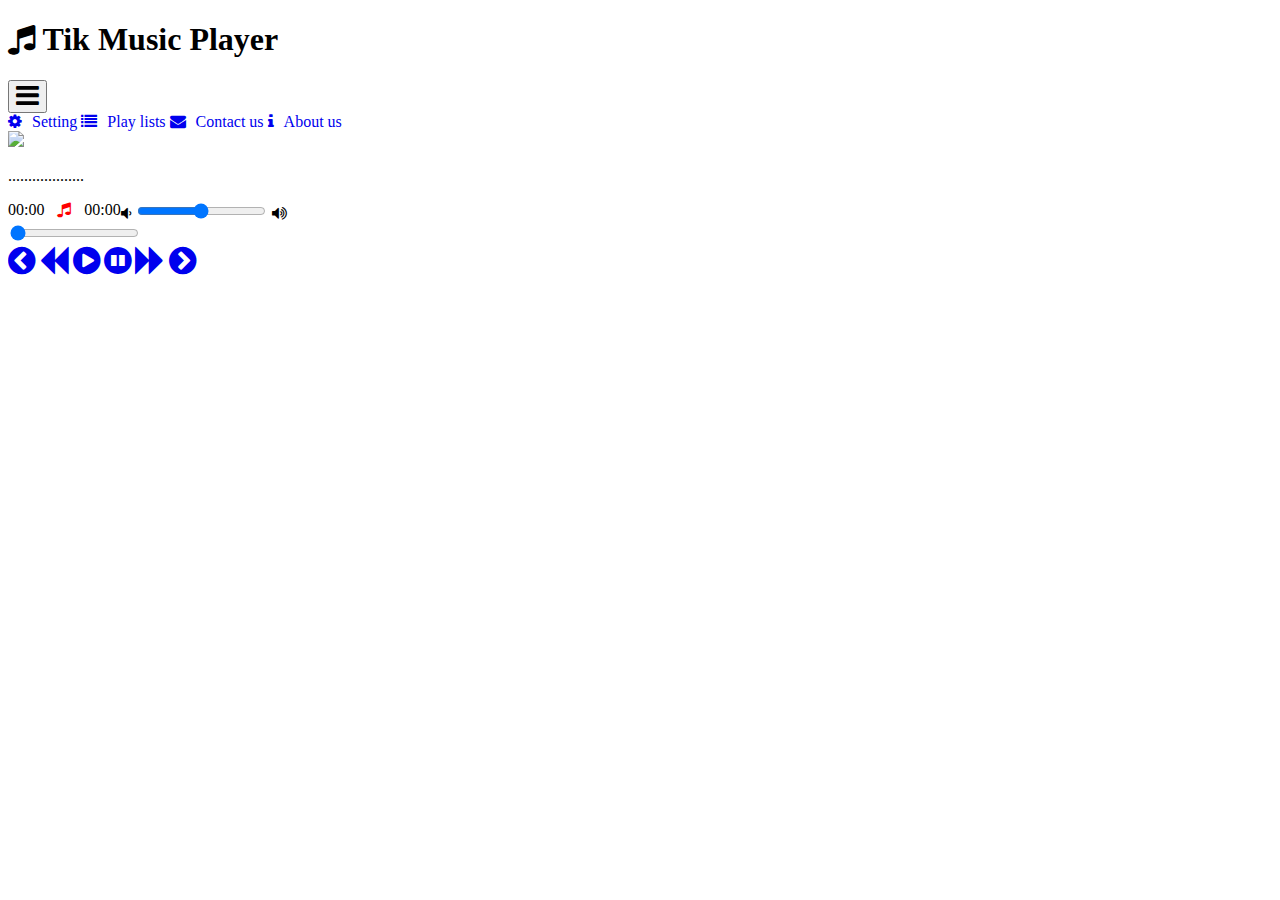
==== music-player.html @ 09914e60 "Add files via upload" ====
<!DOCTYPE html>
<html lang="en">
  <head>
    <meta charset="UTF-8" />
    <meta name="viewport" content="width=device-width, initial-scale=1.0" />
    <title>Music Player</title>
    <link rel="stylesheet" href="style.css" />
    <!-- include fontawesome stylesheet -->
    <link rel="stylesheet" href="http://cdnjs.cloudflare.com/ajax/libs/font-awesome/4.4.0/css/font-awesome.min.css">
    <!-- include jQuery library -->
    <script src="https://ajax.googleapis.com/ajax/libs/jquery/1.12.0/jquery.min.js"></script>
  </head>
  <body>
    <header>
      <h1><i class="fa fa-music"></i> Tik Music Player</h1>
      <button id="menu-btn"><i class="fa fa-bars fa-2x"></i></button>
    </header>

    <div id="menu-bar">
      <a href="#" class="menu-item" id="setting-btn"
        ><i class="fa fa-cog">&ThickSpace;&ThickSpace;Setting</i></a
      >
      <a href="#" class="menu-item" id="playList-btn"
        ><i class="fa fa-list">&ThickSpace;&ThickSpace;Play lists</i></a
      >
      <a
        href="mailto:www.hikmatullah.m80@gmail.com"
        class="menu-item"
        id="contactUs-btn"
        ><i class="fa fa-envelope">&ThickSpace;&ThickSpace;Contact us</i></a
      >
      <a href="#" class="menu-item" id="aboutUs-btn"
        ><i class="fa fa-info">&ThickSpace;&ThickSpace;About us</i></a
      >
    </div>

    <section id="main-content">
      <section id="background">
        <section class="animatedBars">
          <div class="animatedBar"></div>
          <div class="animatedBar"></div>
          <div class="animatedBar"></div>
        </section>
        <img id="music-caption" src="images/bg-img.JPG" />
        <section class="animatedBars">
          <div class="animatedBar"></div>
          <div class="animatedBar"></div>
          <div class="animatedBar"></div>
        </section>
      </section>

      <p id="musicName">...................</p>

      <section style="display: flex; flex-direction: row">
        <div id="musicTimer">
          <span id="currentTime">00:00</span>
          &ThickSpace;
          <i class="fa fa-music" style="color: red"></i>
          &ThickSpace;
          <span id="duration">00:00</span>
        </div>
        <div id="volumeControl">
          <i class="fa fa-volume-down"></i>
          <input
            type="range"
            name="volume"
            title="volume"
            id="volumeSlider"
            min="0"
            max="1"
            step="0.1"
          />
          <i class="fa fa-volume-up"></i>
        </div>
      </section>

      <section id="control-section">
        <!-- Music duration control -->
        <input type="range" id="duration-bar" min="0" value="0" />

        <div id="control-btns">
          <a href="#" class="control-btn" title="Previous Song" id="prev-btn"
            ><i class="fa fa-chevron-circle-left fa-2x"></i
          ></a>
          <a href="#" class="control-btn" title="<< 10s" id="backward-btn"
            ><i class="fa fa-backward fa-2x"></i
          ></a>
          <a
            href="#"
            class="control-btn play-pause-btns"
            title="Play"
            id="play-btn"
            ><i class="fa fa-play-circle fa-2x"></i
          ></a>
          <a
            href="#"
            class="control-btn play-pause-btns"
            title="Pause"
            id="pause-btn"
            ><i class="fa fa-pause-circle fa-2x"></i
          ></a>
          <a href="#" class="control-btn" title=">> 10s" id="forward-btn"
            ><i class="fa fa-forward fa-2x"></i
          ></a>
          <a href="#" class="control-btn" title="Next Song" id="next-btn"
            ><i class="fa fa-chevron-circle-right fa-2x"></i
          ></a>
        </div>
        <!-- <div id="setting-btns">Setting Buttons</div> -->
      </section>
      <!-- end control section-->
    </section>
    <!-- end main-content section-->

    <audio id="currentMusic"></audio>

    <!-- JavaScript code link -->
    <script src="music-player.js"></script>
  </body>
</html>
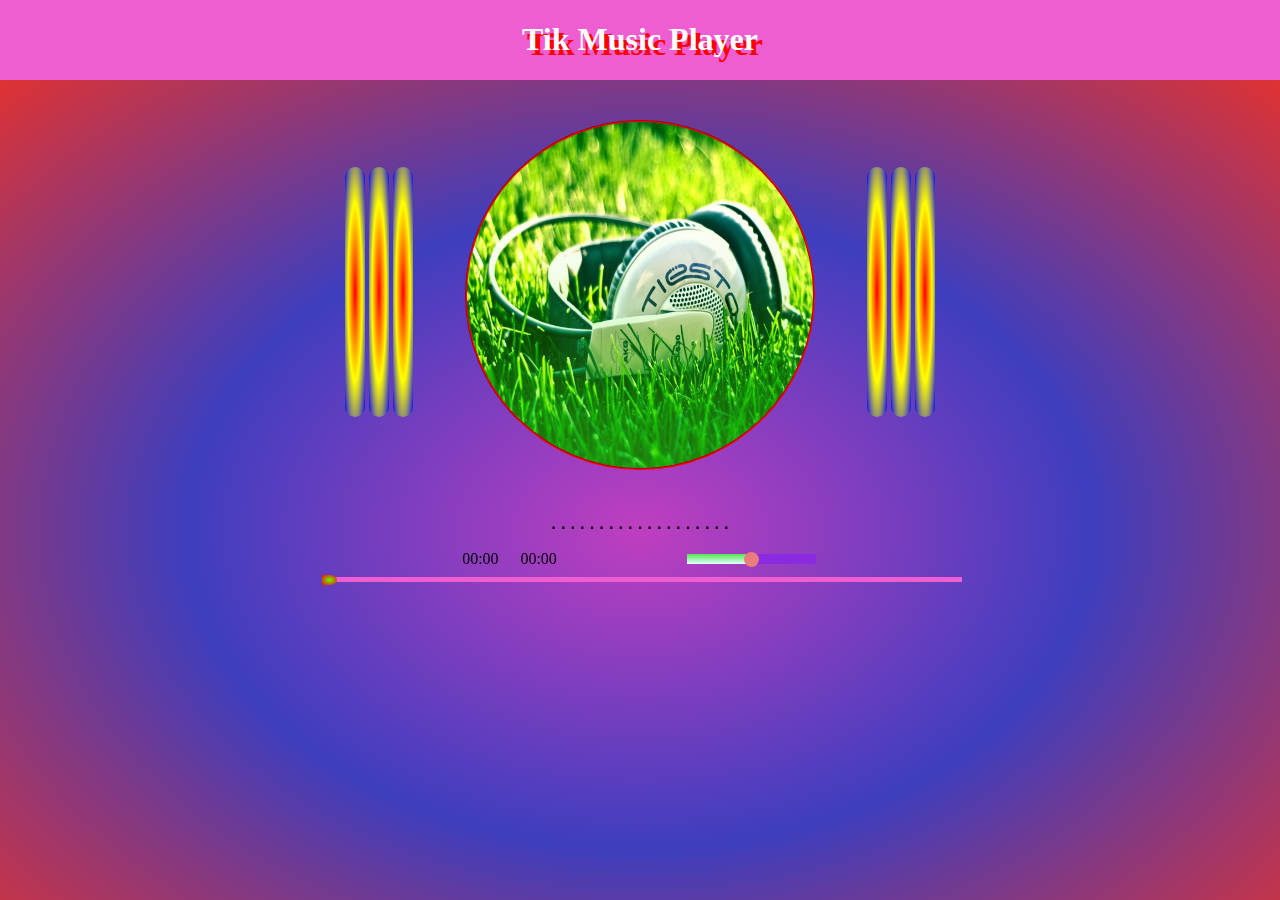
==== commit 0801babe: "html and css files updated" ====
--- a/music-player.html
+++ b/music-player.html
@@ -6,9 +6,14 @@
     <title>Music Player</title>
     <link rel="stylesheet" href="style.css" />
     <!-- include fontawesome stylesheet -->
-    <link rel="stylesheet" href="http://cdnjs.cloudflare.com/ajax/libs/font-awesome/4.4.0/css/font-awesome.min.css">
+    <!-- <link rel="stylesheet" href="http://cdnjs.cloudflare.com/ajax/libs/font-awesome/4.4.0/css/font-awesome.min.css"> -->
+    <link
+      rel="stylesheet"
+      href="../../fontawesome-free-5.15.4-web/css/all.min.css"
+    />
     <!-- include jQuery library -->
-    <script src="https://ajax.googleapis.com/ajax/libs/jquery/1.12.0/jquery.min.js"></script>
+    <!-- <script src="https://ajax.googleapis.com/ajax/libs/jquery/1.12.0/jquery.min.js"></script> -->
+    <script src="../../ajax.googleapis.com/ajax/libs/jquery/1.12.0/jquery.min.js"></script>
   </head>
   <body>
     <header>
@@ -34,82 +39,86 @@
       >
     </div>
 
-    <section id="main-content">
-      <section id="background">
-        <section class="animatedBars">
-          <div class="animatedBar"></div>
-          <div class="animatedBar"></div>
-          <div class="animatedBar"></div>
+    <main>
+      <div id="main-content">
+        <section id="background">
+          <section class="animatedBars">
+            <div class="animatedBar"></div>
+            <div class="animatedBar"></div>
+            <div class="animatedBar"></div>
+          </section>
+          <img id="music-caption" src="images/bg-img.JPG" />
+          <section class="animatedBars">
+            <div class="animatedBar"></div>
+            <div class="animatedBar"></div>
+            <div class="animatedBar"></div>
+          </section>
         </section>
-        <img id="music-caption" src="images/bg-img.JPG" />
-        <section class="animatedBars">
-          <div class="animatedBar"></div>
-          <div class="animatedBar"></div>
-          <div class="animatedBar"></div>
+
+        <p id="musicName">...................</p>
+
+        <section style="display: flex; flex-direction: row">
+          <div id="musicTimer">
+            <span id="currentTime">00:00</span>
+            &ThickSpace;
+            <i class="fa fa-music" style="color: red"></i>
+            &ThickSpace;
+            <span id="duration">00:00</span>
+          </div>
+          <div id="volumeControl">
+            <i class="fa fa-volume-down"></i>
+            <input
+              type="range"
+              name="volume"
+              title="volume"
+              id="volumeSlider"
+              min="0"
+              max="1"
+              step="0.1"
+            />
+            <i class="fa fa-volume-up"></i>
+          </div>
         </section>
-      </section>
 
-      <p id="musicName">...................</p>
+        <section id="control-section">
+          <!-- Music duration control -->
+          <input type="range" id="duration-bar" min="0" value="0" />
 
-      <section style="display: flex; flex-direction: row">
-        <div id="musicTimer">
-          <span id="currentTime">00:00</span>
-          &ThickSpace;
-          <i class="fa fa-music" style="color: red"></i>
-          &ThickSpace;
-          <span id="duration">00:00</span>
-        </div>
-        <div id="volumeControl">
-          <i class="fa fa-volume-down"></i>
-          <input
-            type="range"
-            name="volume"
-            title="volume"
-            id="volumeSlider"
-            min="0"
-            max="1"
-            step="0.1"
-          />
-          <i class="fa fa-volume-up"></i>
-        </div>
-      </section>
-
-      <section id="control-section">
-        <!-- Music duration control -->
-        <input type="range" id="duration-bar" min="0" value="0" />
-
-        <div id="control-btns">
-          <a href="#" class="control-btn" title="Previous Song" id="prev-btn"
-            ><i class="fa fa-chevron-circle-left fa-2x"></i
-          ></a>
-          <a href="#" class="control-btn" title="<< 10s" id="backward-btn"
-            ><i class="fa fa-backward fa-2x"></i
-          ></a>
-          <a
-            href="#"
-            class="control-btn play-pause-btns"
-            title="Play"
-            id="play-btn"
-            ><i class="fa fa-play-circle fa-2x"></i
-          ></a>
-          <a
-            href="#"
-            class="control-btn play-pause-btns"
-            title="Pause"
-            id="pause-btn"
-            ><i class="fa fa-pause-circle fa-2x"></i
-          ></a>
-          <a href="#" class="control-btn" title=">> 10s" id="forward-btn"
-            ><i class="fa fa-forward fa-2x"></i
-          ></a>
-          <a href="#" class="control-btn" title="Next Song" id="next-btn"
-            ><i class="fa fa-chevron-circle-right fa-2x"></i
-          ></a>
-        </div>
-        <!-- <div id="setting-btns">Setting Buttons</div> -->
-      </section>
-      <!-- end control section-->
-    </section>
+          <div id="control-btns">
+            <a href="#" class="control-btn" title="Previous Song" id="prev-btn">
+              <i class="fa fa-chevron-circle-left fa-2x"></i>
+            </a>
+            <a href="#" class="control-btn" title="<< 10s" id="backward-btn">
+              <i class="fa fa-backward fa-2x"></i>
+            </a>
+            <a
+              href="#"
+              class="control-btn play-pause-btns"
+              title="Play"
+              id="play-btn"
+            >
+              <i class="fa fa-play-circle fa-2x"></i>
+            </a>
+            <a
+              href="#"
+              class="control-btn play-pause-btns"
+              title="Pause"
+              id="pause-btn"
+            >
+              <i class="fa fa-pause-circle fa-2x"></i>
+            </a>
+            <a href="#" class="control-btn" title=">> 10s" id="forward-btn">
+              <i class="fa fa-forward fa-2x"></i>
+            </a>
+            <a href="#" class="control-btn" title="Next Song" id="next-btn">
+              <i class="fa fa-chevron-circle-right fa-2x"></i>
+            </a>
+          </div>
+          <!-- <div id="setting-btns">Setting Buttons</div> -->
+        </section>
+        <!-- end control section-->
+      </div>
+    </main>
     <!-- end main-content section-->
 
     <audio id="currentMusic"></audio>
--- a/style.css
+++ b/style.css
@@ -0,0 +1,247 @@
+* {
+  box-sizing: border-box;
+}
+
+header {
+  left: 0;
+  right: 0;
+  top: 0;
+  position: fixed;
+  text-align: center;
+  color: white;
+  text-shadow: 5px 5px red;
+  background-color: #ee5ed1;
+  height: 80px;
+}
+#menu-btn {
+  margin-left: 1%;
+  border: none;
+  background-color: inherit;
+  position: fixed;
+  left: 2px;
+  top: 55px;
+  color: white;
+}
+#menu-btn:hover {
+  text-shadow: 2px 2px 3px black;
+}
+#menu-bar {
+  display: none;
+  width: 20%;
+  height: 100%;
+  position: fixed;
+  top: 80px;
+  left: 0;
+  color: white;
+  background-color: #ee5ed1;
+  z-index: 1;
+}
+.menu-item {
+  display: block;
+  padding: 15px 15px;
+  border: blueviolet 1px solid;
+  border-bottom: none;
+  text-decoration: none;
+  color: black;
+}
+.menu-item:last-child {
+  border-bottom: blueviolet 1px solid;
+}
+
+#setting-btn:hover {
+  text-shadow: white 1px 1px 5px;
+}
+
+#playList-btn:hover {
+  text-shadow: white 1px 1px 5px;
+}
+#contactUs-btn:hover {
+  text-shadow: white 1px 1px 5px;
+}
+#aboutUs-btn:hover {
+  text-shadow: white 1px 1px 5px;
+}
+
+main {
+  background-image: radial-gradient(
+    rgb(192, 62, 192),
+    rgb(62, 62, 190),
+    rgb(223, 50, 50)
+  );
+  position: fixed;
+  top: 80px;
+  left: 0;
+  right: 0;
+  height: 100vh;
+  overflow: auto;
+}
+
+#main-content {
+  display: flex;
+  flex-direction: column;
+  align-items: center;
+  height: 640px;
+}
+#musicName {
+  font-family: "Courier New";
+  font-weight: bold;
+}
+#pause-btn {
+  display: none;
+}
+
+#control-btns {
+  margin-top: 20px;
+}
+.control-btn {
+  margin: 5px 5vw;
+  color: red;
+}
+
+#prev-btn:hover {
+  text-shadow: 2px 2px 5px rgb(0, 0, 0);
+}
+#backward-btn:hover {
+  text-shadow: 2px 2px 5px rgb(0, 0, 0);
+}
+#play-btn:hover {
+  text-shadow: 2px 2px 5px rgb(0, 0, 0);
+}
+#pause-btn:hover {
+  text-shadow: 2px 2px 5px rgb(0, 0, 0);
+}
+#forward-btn:hover {
+  text-shadow: 2px 2px 5px rgb(0, 0, 0);
+}
+#next-btn:hover {
+  text-shadow: 2px 2px 5px rgb(0, 0, 0);
+}
+
+#music-caption {
+  margin-top: 40px;
+  height: 350px;
+  border-radius: 50%;
+  border: red 2px groove;
+  animation: music-caption-rotate 30s infinite linear paused;
+}
+#background {
+  display: flex;
+  flex-direction: row;
+}
+#musicTimer,
+#volumeControl {
+  margin: 0px 5vw;
+}
+
+#volumeSlider {
+  -webkit-appearance: none;
+  background: blueviolet;
+  background-image: linear-gradient(#4fe74f, #e5fefe);
+  background-size: 50%;
+  background-repeat: no-repeat;
+  height: 10px;
+}
+#volumeSlider::-webkit-slider-thumb {
+  -webkit-appearance: none;
+  height: 15px;
+  width: 15px;
+  border-radius: 50%;
+  background: rgb(233, 125, 125);
+}
+#volumeControl i {
+  color: rgb(99, 0, 0);
+}
+.animatedBars {
+  margin: 85px 50px;
+  display: flex;
+  flex-direction: row;
+  height: 250px;
+}
+.animatedBar {
+  height: 100%;
+  width: 20px;
+  margin: 2px;
+  border-radius: 20px;
+  background-image: radial-gradient(red, yellow, blue);
+  background-repeat: no-repeat;
+  animation: animated-bar 2s infinite ease-in-out paused;
+}
+
+#duration-bar {
+  -webkit-appearance: none;
+  background-color: #ee5ed1;
+  background-image: radial-gradient(red, green);
+  background-repeat: no-repeat;
+  background-size: 0%;
+  height: 5px;
+  width: 100%;
+}
+#duration-bar::-webkit-slider-thumb {
+  -webkit-appearance: none;
+  height: 10px;
+  width: 15px;
+  border-radius: 0 50% 50% 0;
+  background-image: radial-gradient(#5dfd01, red);
+}
+
+@keyframes music-caption-rotate {
+  100% {
+    transform: rotate(360deg);
+  }
+}
+@keyframes animated-bar {
+  to {
+    background-image: radial-gradient(blue, yellow, red);
+  }
+}
+
+@media (max-width: 768px) {
+  #background {
+    flex-direction: column;
+  }
+  .animatedBars {
+    flex-direction: column;
+    width: 100%;
+    height: 40px;
+    margin: 10px 0;
+  }
+  .animatedBar {
+    height: 10px;
+    width: 100%;
+    margin-bottom: 0;
+  }
+  #music-caption {
+    margin: 10px 0;
+    height: 250px;
+  }
+}
+@media (max-width: 480px) {
+  .control-btn {
+    margin: auto 3vw;
+    font-size: 12px;
+  }
+  #animatedBars {
+    height: 30px;
+  }
+  #music-caption {
+    height: 150px;
+  }
+  #volumeSlider {
+    width: 20vw;
+    height: 1vh;
+  }
+  #volumeSlider::-webkit-slider-thumb {
+    height: 8px;
+    width: 8px;
+  }
+  #volumeControl i {
+    font-size: 11px;
+  }
+  #duration,
+  #currentTime {
+    font-size: 10px;
+  }
+  #menu-bar {
+    width: 40%;
+  }
+}
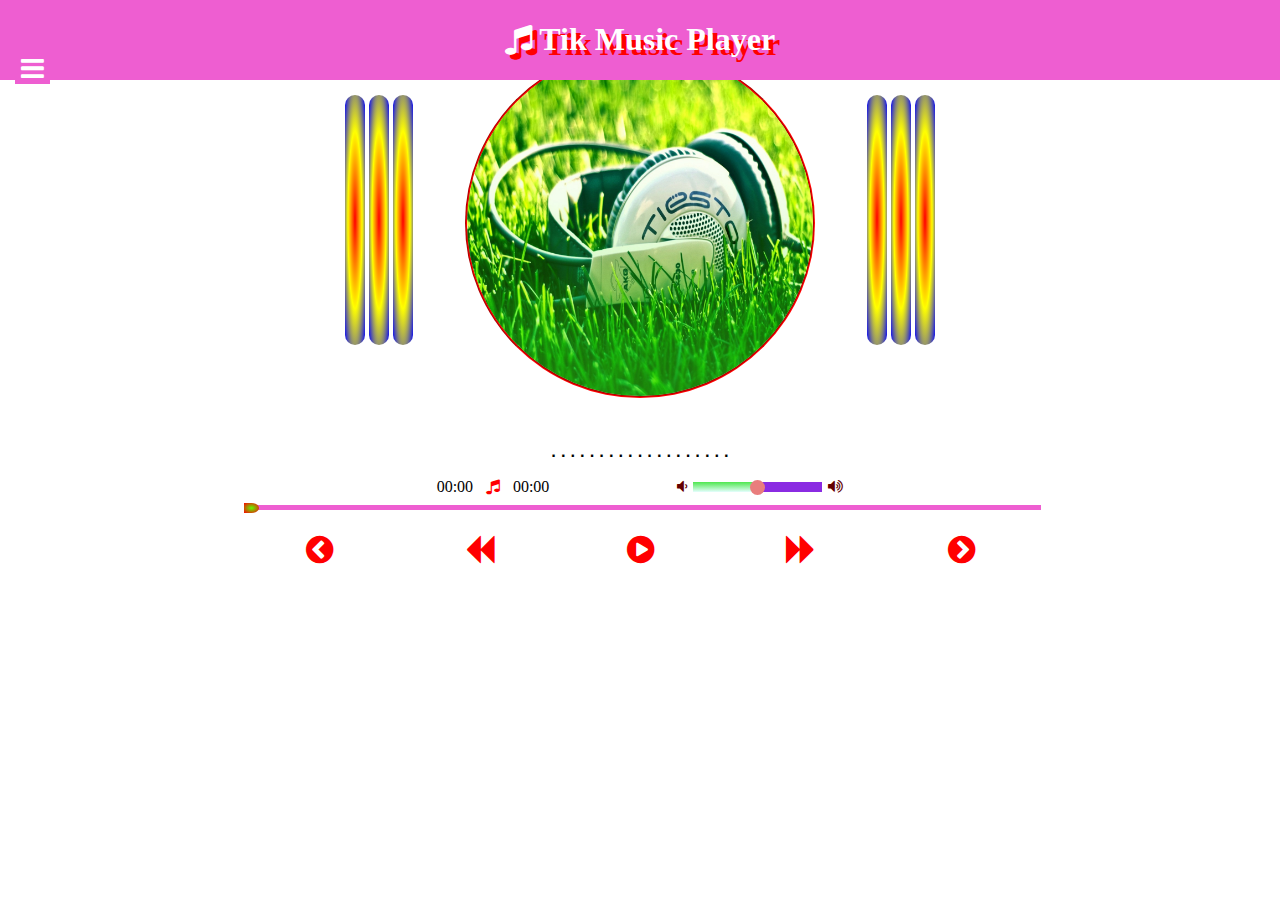
==== commit eb5b3363: "undo the change" ====
--- a/music-player.html
+++ b/music-player.html
@@ -6,14 +6,9 @@
     <title>Music Player</title>
     <link rel="stylesheet" href="style.css" />
     <!-- include fontawesome stylesheet -->
-    <!-- <link rel="stylesheet" href="http://cdnjs.cloudflare.com/ajax/libs/font-awesome/4.4.0/css/font-awesome.min.css"> -->
-    <link
-      rel="stylesheet"
-      href="../../fontawesome-free-5.15.4-web/css/all.min.css"
-    />
+    <link rel="stylesheet" href="http://cdnjs.cloudflare.com/ajax/libs/font-awesome/4.4.0/css/font-awesome.min.css">
     <!-- include jQuery library -->
-    <!-- <script src="https://ajax.googleapis.com/ajax/libs/jquery/1.12.0/jquery.min.js"></script> -->
-    <script src="../../ajax.googleapis.com/ajax/libs/jquery/1.12.0/jquery.min.js"></script>
+    <script src="https://ajax.googleapis.com/ajax/libs/jquery/1.12.0/jquery.min.js"></script>
   </head>
   <body>
     <header>
@@ -39,86 +34,82 @@
       >
     </div>
 
-    <main>
-      <div id="main-content">
-        <section id="background">
-          <section class="animatedBars">
-            <div class="animatedBar"></div>
-            <div class="animatedBar"></div>
-            <div class="animatedBar"></div>
-          </section>
-          <img id="music-caption" src="images/bg-img.JPG" />
-          <section class="animatedBars">
-            <div class="animatedBar"></div>
-            <div class="animatedBar"></div>
-            <div class="animatedBar"></div>
-          </section>
+    <section id="main-content">
+      <section id="background">
+        <section class="animatedBars">
+          <div class="animatedBar"></div>
+          <div class="animatedBar"></div>
+          <div class="animatedBar"></div>
         </section>
+        <img id="music-caption" src="images/bg-img.JPG" />
+        <section class="animatedBars">
+          <div class="animatedBar"></div>
+          <div class="animatedBar"></div>
+          <div class="animatedBar"></div>
+        </section>
+      </section>
 
-        <p id="musicName">...................</p>
+      <p id="musicName">...................</p>
 
-        <section style="display: flex; flex-direction: row">
-          <div id="musicTimer">
-            <span id="currentTime">00:00</span>
-            &ThickSpace;
-            <i class="fa fa-music" style="color: red"></i>
-            &ThickSpace;
-            <span id="duration">00:00</span>
-          </div>
-          <div id="volumeControl">
-            <i class="fa fa-volume-down"></i>
-            <input
-              type="range"
-              name="volume"
-              title="volume"
-              id="volumeSlider"
-              min="0"
-              max="1"
-              step="0.1"
-            />
-            <i class="fa fa-volume-up"></i>
-          </div>
-        </section>
+      <section style="display: flex; flex-direction: row">
+        <div id="musicTimer">
+          <span id="currentTime">00:00</span>
+          &ThickSpace;
+          <i class="fa fa-music" style="color: red"></i>
+          &ThickSpace;
+          <span id="duration">00:00</span>
+        </div>
+        <div id="volumeControl">
+          <i class="fa fa-volume-down"></i>
+          <input
+            type="range"
+            name="volume"
+            title="volume"
+            id="volumeSlider"
+            min="0"
+            max="1"
+            step="0.1"
+          />
+          <i class="fa fa-volume-up"></i>
+        </div>
+      </section>
 
-        <section id="control-section">
-          <!-- Music duration control -->
-          <input type="range" id="duration-bar" min="0" value="0" />
+      <section id="control-section">
+        <!-- Music duration control -->
+        <input type="range" id="duration-bar" min="0" value="0" />
 
-          <div id="control-btns">
-            <a href="#" class="control-btn" title="Previous Song" id="prev-btn">
-              <i class="fa fa-chevron-circle-left fa-2x"></i>
-            </a>
-            <a href="#" class="control-btn" title="<< 10s" id="backward-btn">
-              <i class="fa fa-backward fa-2x"></i>
-            </a>
-            <a
-              href="#"
-              class="control-btn play-pause-btns"
-              title="Play"
-              id="play-btn"
-            >
-              <i class="fa fa-play-circle fa-2x"></i>
-            </a>
-            <a
-              href="#"
-              class="control-btn play-pause-btns"
-              title="Pause"
-              id="pause-btn"
-            >
-              <i class="fa fa-pause-circle fa-2x"></i>
-            </a>
-            <a href="#" class="control-btn" title=">> 10s" id="forward-btn">
-              <i class="fa fa-forward fa-2x"></i>
-            </a>
-            <a href="#" class="control-btn" title="Next Song" id="next-btn">
-              <i class="fa fa-chevron-circle-right fa-2x"></i>
-            </a>
-          </div>
-          <!-- <div id="setting-btns">Setting Buttons</div> -->
-        </section>
-        <!-- end control section-->
-      </div>
-    </main>
+        <div id="control-btns">
+          <a href="#" class="control-btn" title="Previous Song" id="prev-btn"
+            ><i class="fa fa-chevron-circle-left fa-2x"></i
+          ></a>
+          <a href="#" class="control-btn" title="<< 10s" id="backward-btn"
+            ><i class="fa fa-backward fa-2x"></i
+          ></a>
+          <a
+            href="#"
+            class="control-btn play-pause-btns"
+            title="Play"
+            id="play-btn"
+            ><i class="fa fa-play-circle fa-2x"></i
+          ></a>
+          <a
+            href="#"
+            class="control-btn play-pause-btns"
+            title="Pause"
+            id="pause-btn"
+            ><i class="fa fa-pause-circle fa-2x"></i
+          ></a>
+          <a href="#" class="control-btn" title=">> 10s" id="forward-btn"
+            ><i class="fa fa-forward fa-2x"></i
+          ></a>
+          <a href="#" class="control-btn" title="Next Song" id="next-btn"
+            ><i class="fa fa-chevron-circle-right fa-2x"></i
+          ></a>
+        </div>
+        <!-- <div id="setting-btns">Setting Buttons</div> -->
+      </section>
+      <!-- end control section-->
+    </section>
     <!-- end main-content section-->
 
     <audio id="currentMusic"></audio>
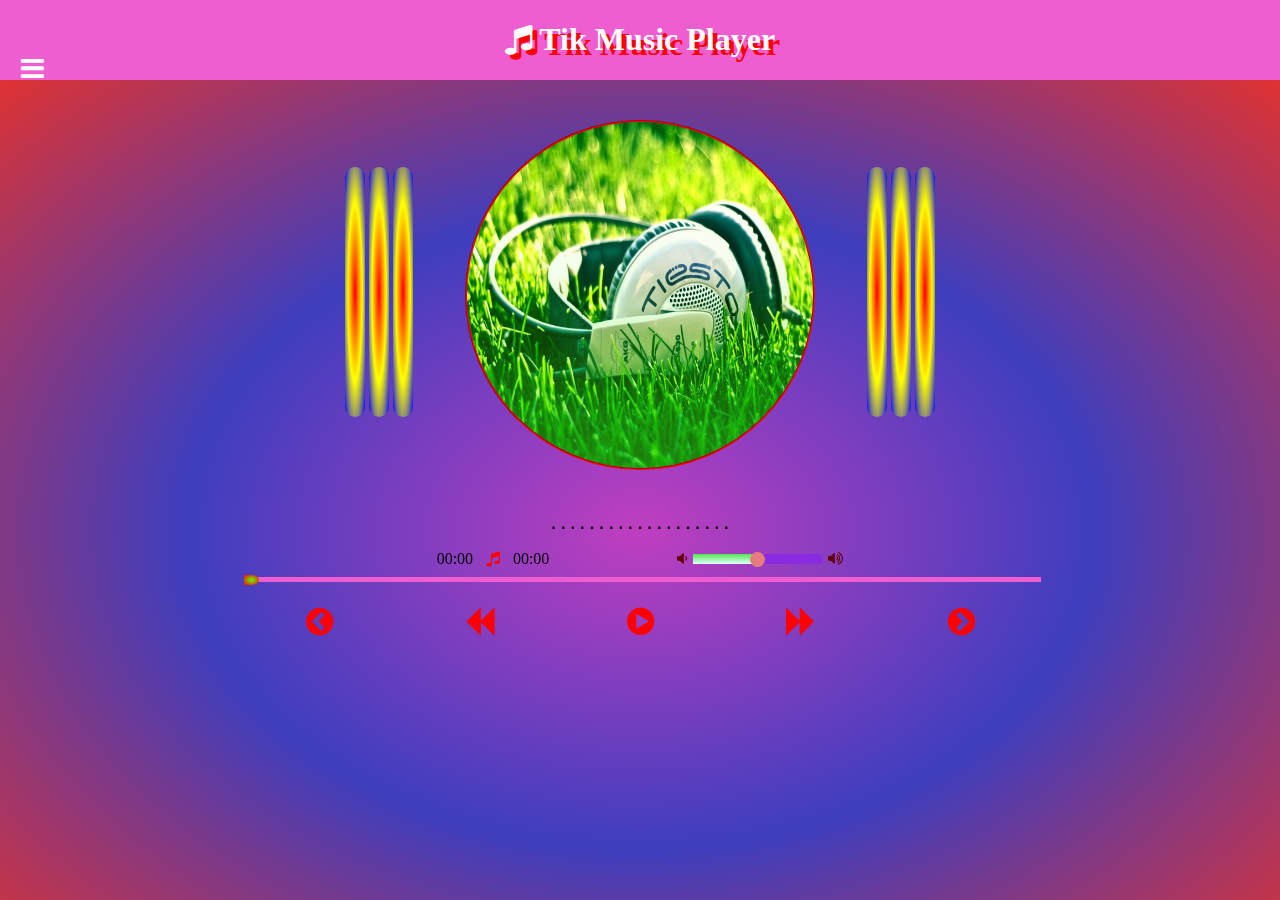
==== commit 04fe6018: "---" ====
--- a/music-player.html
+++ b/music-player.html
@@ -6,7 +6,10 @@
     <title>Music Player</title>
     <link rel="stylesheet" href="style.css" />
     <!-- include fontawesome stylesheet -->
-    <link rel="stylesheet" href="http://cdnjs.cloudflare.com/ajax/libs/font-awesome/4.4.0/css/font-awesome.min.css">
+    <link
+      rel="stylesheet"
+      href="http://cdnjs.cloudflare.com/ajax/libs/font-awesome/4.4.0/css/font-awesome.min.css"
+    />
     <!-- include jQuery library -->
     <script src="https://ajax.googleapis.com/ajax/libs/jquery/1.12.0/jquery.min.js"></script>
   </head>
@@ -33,85 +36,85 @@
         ><i class="fa fa-info">&ThickSpace;&ThickSpace;About us</i></a
       >
     </div>
+    <main>
+      <div id="main-content">
+        <section id="background">
+          <section class="animatedBars">
+            <div class="animatedBar"></div>
+            <div class="animatedBar"></div>
+            <div class="animatedBar"></div>
+          </section>
+          <img id="music-caption" src="images/bg-img.JPG" />
+          <section class="animatedBars">
+            <div class="animatedBar"></div>
+            <div class="animatedBar"></div>
+            <div class="animatedBar"></div>
+          </section>
+        </section>
 
-    <section id="main-content">
-      <section id="background">
-        <section class="animatedBars">
-          <div class="animatedBar"></div>
-          <div class="animatedBar"></div>
-          <div class="animatedBar"></div>
+        <p id="musicName">...................</p>
+
+        <section style="display: flex; flex-direction: row">
+          <div id="musicTimer">
+            <span id="currentTime">00:00</span>
+            &ThickSpace;
+            <i class="fa fa-music" style="color: red"></i>
+            &ThickSpace;
+            <span id="duration">00:00</span>
+          </div>
+          <div id="volumeControl">
+            <i class="fa fa-volume-down"></i>
+            <input
+              type="range"
+              name="volume"
+              title="volume"
+              id="volumeSlider"
+              min="0"
+              max="1"
+              step="0.1"
+            />
+            <i class="fa fa-volume-up"></i>
+          </div>
         </section>
-        <img id="music-caption" src="images/bg-img.JPG" />
-        <section class="animatedBars">
-          <div class="animatedBar"></div>
-          <div class="animatedBar"></div>
-          <div class="animatedBar"></div>
+
+        <section id="control-section">
+          <!-- Music duration control -->
+          <input type="range" id="duration-bar" min="0" value="0" />
+
+          <div id="control-btns">
+            <a href="#" class="control-btn" title="Previous Song" id="prev-btn"
+              ><i class="fa fa-chevron-circle-left fa-2x"></i
+            ></a>
+            <a href="#" class="control-btn" title="<< 10s" id="backward-btn"
+              ><i class="fa fa-backward fa-2x"></i
+            ></a>
+            <a
+              href="#"
+              class="control-btn play-pause-btns"
+              title="Play"
+              id="play-btn"
+              ><i class="fa fa-play-circle fa-2x"></i
+            ></a>
+            <a
+              href="#"
+              class="control-btn play-pause-btns"
+              title="Pause"
+              id="pause-btn"
+              ><i class="fa fa-pause-circle fa-2x"></i
+            ></a>
+            <a href="#" class="control-btn" title=">> 10s" id="forward-btn"
+              ><i class="fa fa-forward fa-2x"></i
+            ></a>
+            <a href="#" class="control-btn" title="Next Song" id="next-btn"
+              ><i class="fa fa-chevron-circle-right fa-2x"></i
+            ></a>
+          </div>
+          <!-- <div id="setting-btns">Setting Buttons</div> -->
         </section>
-      </section>
-
-      <p id="musicName">...................</p>
-
-      <section style="display: flex; flex-direction: row">
-        <div id="musicTimer">
-          <span id="currentTime">00:00</span>
-          &ThickSpace;
-          <i class="fa fa-music" style="color: red"></i>
-          &ThickSpace;
-          <span id="duration">00:00</span>
-        </div>
-        <div id="volumeControl">
-          <i class="fa fa-volume-down"></i>
-          <input
-            type="range"
-            name="volume"
-            title="volume"
-            id="volumeSlider"
-            min="0"
-            max="1"
-            step="0.1"
-          />
-          <i class="fa fa-volume-up"></i>
-        </div>
-      </section>
-
-      <section id="control-section">
-        <!-- Music duration control -->
-        <input type="range" id="duration-bar" min="0" value="0" />
-
-        <div id="control-btns">
-          <a href="#" class="control-btn" title="Previous Song" id="prev-btn"
-            ><i class="fa fa-chevron-circle-left fa-2x"></i
-          ></a>
-          <a href="#" class="control-btn" title="<< 10s" id="backward-btn"
-            ><i class="fa fa-backward fa-2x"></i
-          ></a>
-          <a
-            href="#"
-            class="control-btn play-pause-btns"
-            title="Play"
-            id="play-btn"
-            ><i class="fa fa-play-circle fa-2x"></i
-          ></a>
-          <a
-            href="#"
-            class="control-btn play-pause-btns"
-            title="Pause"
-            id="pause-btn"
-            ><i class="fa fa-pause-circle fa-2x"></i
-          ></a>
-          <a href="#" class="control-btn" title=">> 10s" id="forward-btn"
-            ><i class="fa fa-forward fa-2x"></i
-          ></a>
-          <a href="#" class="control-btn" title="Next Song" id="next-btn"
-            ><i class="fa fa-chevron-circle-right fa-2x"></i
-          ></a>
-        </div>
-        <!-- <div id="setting-btns">Setting Buttons</div> -->
-      </section>
-      <!-- end control section-->
-    </section>
-    <!-- end main-content section-->
-
+        <!-- end control section-->
+      </div>
+      <!-- end main-content section-->
+    </main>
     <audio id="currentMusic"></audio>
 
     <!-- JavaScript code link -->
